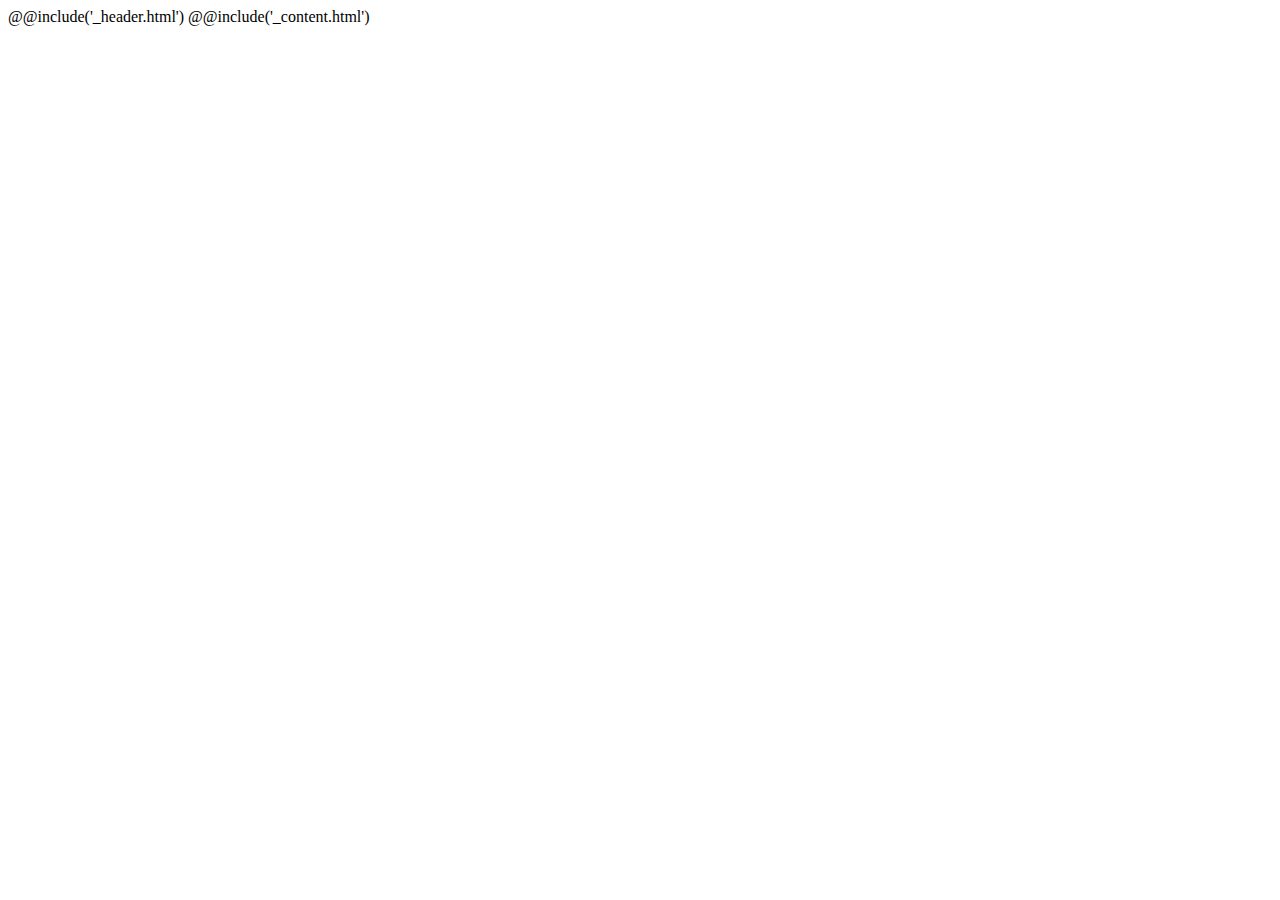
==== #src/index.html @ ac9852ee "1 commit" ====
<!DOCTYPE html>


<head>
	<meta charset="UTF-8">
	<meta name="viewport" content="width=device-width, initial-scale=1.0">
	<title>Document</title>
	<link rel="stylesheet" href="css/style.min.css">
	<meta name="wiewport" content="width=device-width">
</head>

<body>


	<!-- <div class="_main"></div> -->
	@@include('_header.html')

	@@include('_content.html')

	<!-- @@include('_news.html')

	@@include('_footer.html') -->


	<script src="https://code.jquery.com/jquery-3.5.1.min.js"></script>


</body>
<script src="js/script.min.js"></script>


</html>
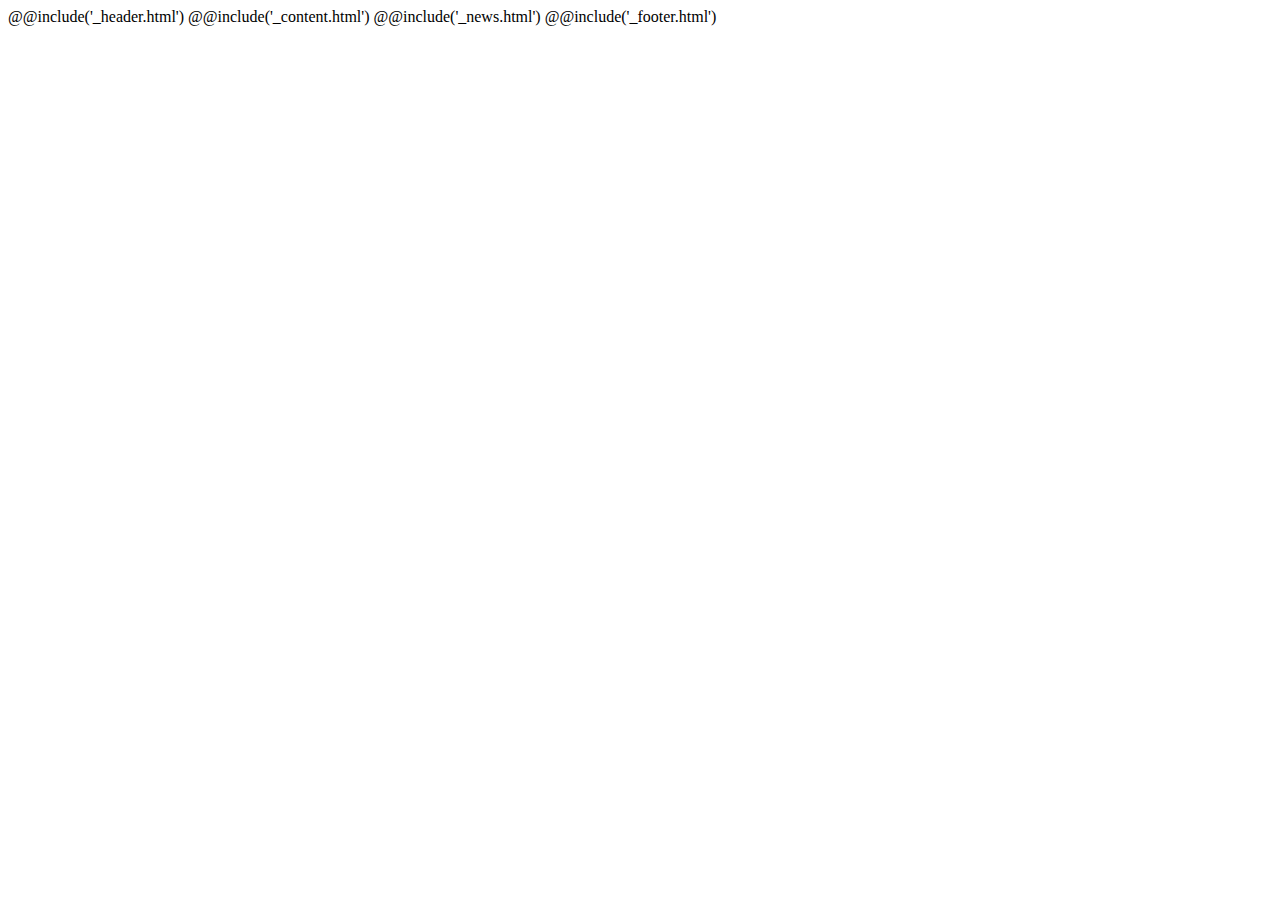
==== commit e586e3c8: "adaptive" ====
--- a/#src/index.html
+++ b/#src/index.html
@@ -12,15 +12,13 @@
 <body>
 
 
-	<!-- <div class="_main"></div> -->
 	@@include('_header.html')
 
 	@@include('_content.html')
 
-	<!-- @@include('_news.html')
+	@@include('_news.html')
 
-	@@include('_footer.html') -->
-
+	@@include('_footer.html')
 
 	<script src="https://code.jquery.com/jquery-3.5.1.min.js"></script>
 
